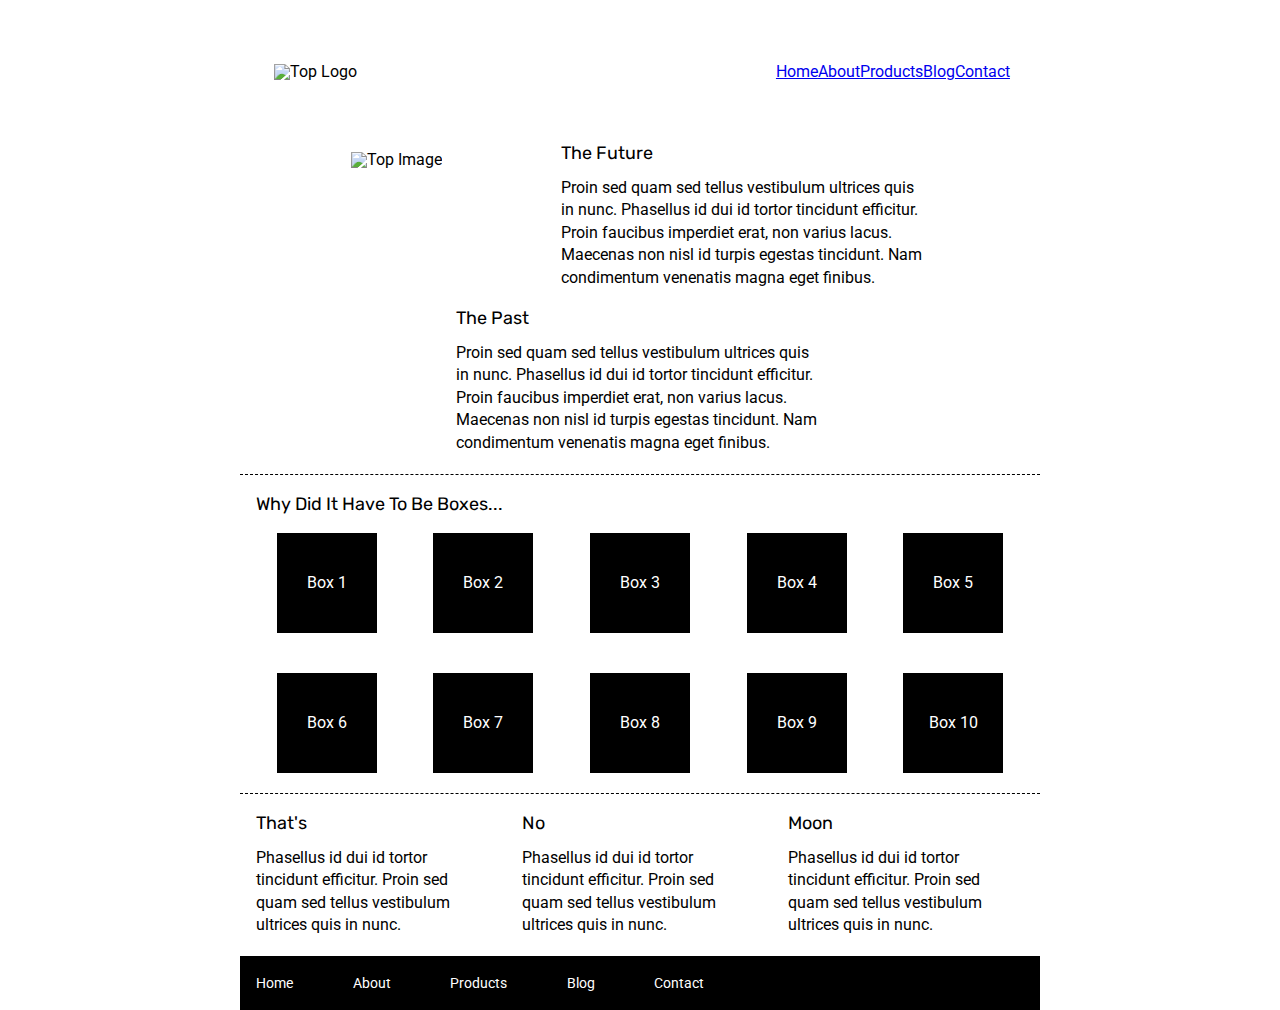
==== index.html @ 9132956f "First Part" ====
<!doctype html>

<html lang="en">

<head>
    <meta charset="utf-8">

    <title>Sprint Challenge - Home</title>

    <link href="https://fonts.googleapis.com/css?family=Roboto|Rubik" rel="stylesheet">
    <link rel="stylesheet" href="css/index.css">

</head>
<header>
    <div class="topImg">
        <img src="Img/lambda-black.png" alt="Top Logo">

    </div>
    <nav class="topNav">
        <a href="#">Home</a>
        <a href="#">About</a>
        <a href="#">Products</a>
        <a href="#">Blog</a>
        <a href="#">Contact</a>
    </nav>


</header>

<body>
    <div class="container">

        <section class="top-content">
            <div class="bigImg">
                    <img src="Img/jumbo.jpg" alt="Top Image">
            </div>
            <div class="text-container">
                <h2>The Future</h2>
                <p>Proin sed quam sed tellus vestibulum ultrices quis in nunc. Phasellus id dui id tortor tincidunt
                    efficitur. Proin faucibus imperdiet erat, non varius lacus. Maecenas non nisl id turpis egestas
                    tincidunt. Nam condimentum venenatis magna eget finibus.</p>
            </div>
            <div class="text-container">
                <h2>The Past</h2>
                <p>Proin sed quam sed tellus vestibulum ultrices quis in nunc. Phasellus id dui id tortor tincidunt
                    efficitur. Proin faucibus imperdiet erat, non varius lacus. Maecenas non nisl id turpis egestas
                    tincidunt. Nam condimentum venenatis magna eget finibus.</p>
            </div>
        </section>

        <section class="middle-content">

            <h2>Why Did It Have To Be Boxes...</h2>

            <div class="boxes">
                <div class="box">Box 1</div>
                <div class="box">Box 2</div>
                <div class="box">Box 3</div>
                <div class="box">Box 4</div>
                <div class="box">Box 5</div>
                <div class="box">Box 6</div>
                <div class="box">Box 7</div>
                <div class="box">Box 8</div>
                <div class="box">Box 9</div>
                <div class="box">Box 10</div>
            </div>

        </section>

        <section class="bottom-content">

            <div class="text-container">
                <h2>That's</h2>
                <p>Phasellus id dui id tortor tincidunt efficitur. Proin sed quam sed tellus vestibulum ultrices quis in
                    nunc.</p>
            </div>
            <div class="text-container">
                <h2>No</h2>
                <p>Phasellus id dui id tortor tincidunt efficitur. Proin sed quam sed tellus vestibulum ultrices quis in
                    nunc.</p>
            </div>
            <div class="text-container">
                <h2>Moon</h2>
                <p>Phasellus id dui id tortor tincidunt efficitur. Proin sed quam sed tellus vestibulum ultrices quis in
                    nunc.</p>
            </div>

        </section>

        <footer>
            <nav>
                <a href="#">Home</a>
                <a href="#">About</a>
                <a href="#">Products</a>
                <a href="#">Blog</a>
                <a href="#">Contact</a>
            </nav>
        </footer>
    </div><!-- container -->
</body>

</html>
---- css/index.css ----
/* http://meyerweb.com/eric/tools/css/reset/ 
   v2.0 | 20110126
   License: none (public domain)
*/

html, body, div, span, applet, object, iframe,
h1, h2, h3, h4, h5, h6, p, blockquote, pre,
a, abbr, acronym, address, big, cite, code,
del, dfn, em, img, ins, kbd, q, s, samp,
small, strike, strong, sub, sup, tt, var,
b, u, i, center,
dl, dt, dd, ol, ul, li,
fieldset, form, label, legend,
table, caption, tbody, tfoot, thead, tr, th, td,
article, aside, canvas, details, embed, 
figure, figcaption, footer, header, hgroup, 
menu, nav, output, ruby, section, summary,
time, mark, audio, video {
	margin: 0;
	padding: 0;
	border: 0;
	font-size: 100%;
	font: inherit;
	vertical-align: baseline;
}
/* HTML5 display-role reset for older browsers */
article, aside, details, figcaption, figure, 
footer, header, hgroup, menu, nav, section {
	display: block;
}
body {
	line-height: 1;
}
ol, ul {
	list-style: none;
}
blockquote, q {
	quotes: none;
}
blockquote:before, blockquote:after,
q:before, q:after {
	content: '';
	content: none;
}
table {
	border-collapse: collapse;
	border-spacing: 0;
}

* {
    box-sizing: border-box;
}

html, body {
    height: 100%;
    font-family: 'Roboto', sans-serif;
}

h1, h2, h3, h4, h5 {
    font-size: 18px;
    margin-bottom: 15px;
    font-family: 'Rubik', sans-serif;
}

p {
    line-height: 1.4;
}

.container {
    width: 800px;
    margin: 0 auto;
}

.top-content {
    display: flex;
    flex-wrap: wrap;
    justify-content: space-evenly;
    margin-bottom: 20px;
    border-bottom: 1px dashed black;
}

.top-content .text-container {
    width: 48%;
    padding: 0 1%;
    padding-bottom: 20px;  
}

.middle-content {
    margin-bottom: 20px;
    border-bottom: 1px dashed black;
}

.middle-content h2 {
    padding: 0 2%;
    margin-bottom: 0;
}

.middle-content .boxes {
    display: flex;
    flex-wrap: wrap;
    justify-content: space-evenly;
}

.middle-content .boxes .box {
    width: 12.5%;
    height: 100px;
    background: black;
    margin: 20px 2.5%;
    color: white;
    display: flex;
    align-items: center;
    justify-content: center;
}

.bottom-content {
    display: flex;
    margin: 0 2% 20px;
    justify-content: space-around;
}

.bottom-content .text-container {
    padding-right: 4%;
}

.bottom-content .text-container:last-child {
    padding-right: 0;
}

footer {
    width: 100%;
    background: black;
}

footer nav {
    width: 60%;
    display: flex;
    justify-content: space-between;
    align-items: center;
    padding: 20px 2%;
    font-size: 14px;
}

footer nav a {
    color: white;
    text-decoration: none;
}
header{
    display: flex;
    justify-content: space-around;
    padding: 5%;
}
header .topNav{
    display: flex;
    justify-content: space-between;
    align-items: center;
    width: 20%;
   
}
.bigImg{
    display: flex;
    align-content: center;
    padding: 1%;
}
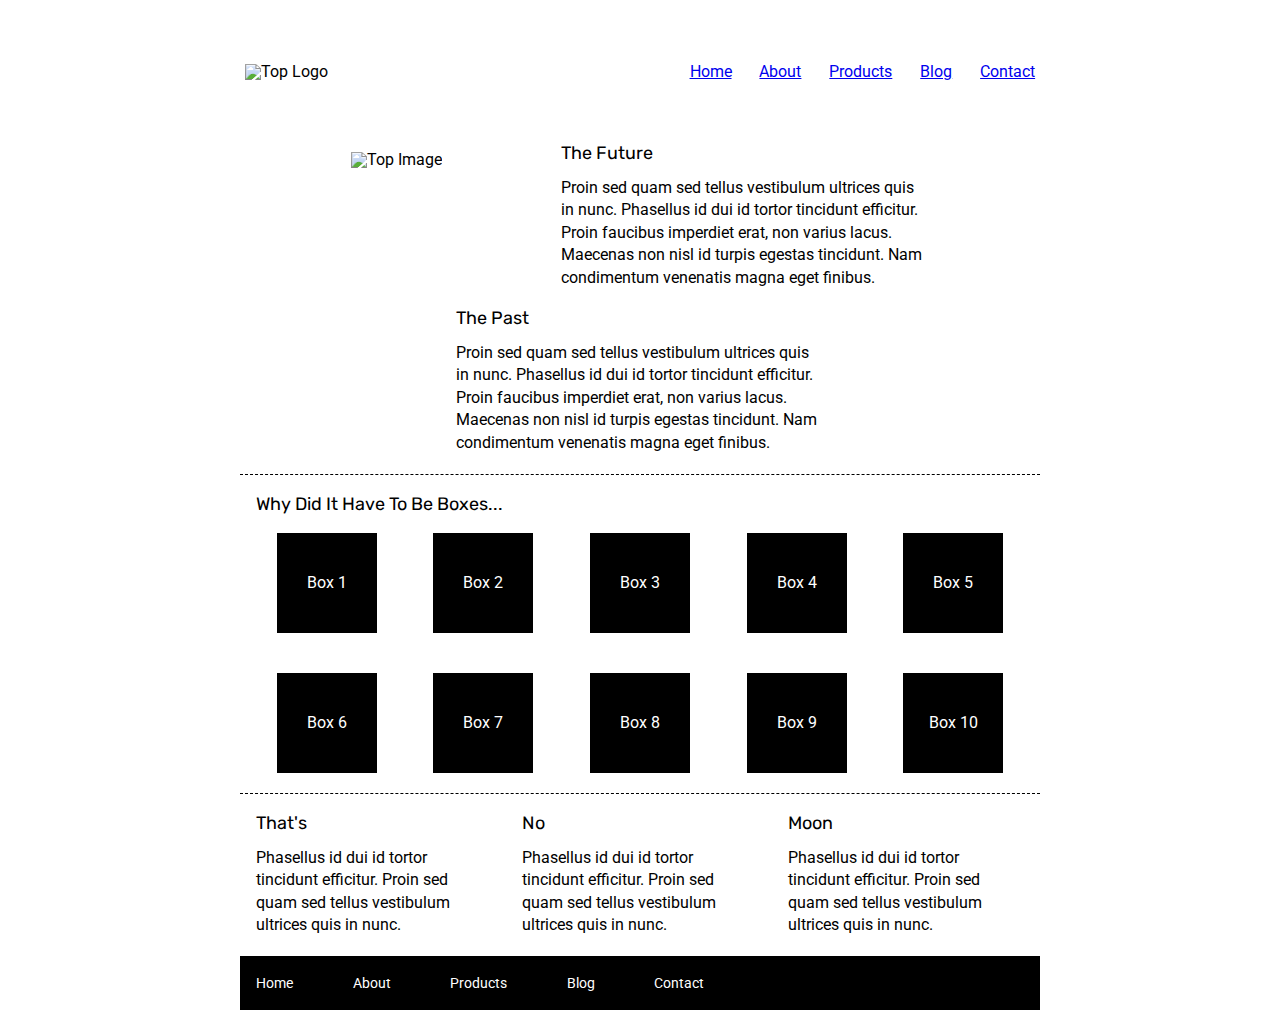
==== commit b6eedaa1: "Upload of changes" ====
--- a/index.html
+++ b/index.html
@@ -17,7 +17,7 @@
 
     </div>
     <nav class="topNav">
-        <a href="#">Home</a>
+        <a href="#">Home</a>    
         <a href="#">About</a>
         <a href="#">Products</a>
         <a href="#">Blog</a>
--- a/css/index.css
+++ b/css/index.css
@@ -149,15 +149,44 @@
     justify-content: space-around;
     padding: 5%;
 }
-header .topNav{
+.topNav{
+    width: 30%;
     display: flex;
     justify-content: space-between;
     align-items: center;
-    width: 20%;
-   
 }
 .bigImg{
     display: flex;
-    align-content: center;
+    justify-content: center;
     padding: 1%;
+}
+.container-about-page{
+    padding: 4%;
+    
+}
+.topSection{
+    display: flex;
+    margin: 0 2% 20px;
+    justify-content: space-around;
+}
+.bottomSection{
+    display: flex;
+    margin: 0 2% 20px;
+    justify-content: space-around;
+}
+.firstPart{
+    display: flex;
+    flex-direction: column;
+}
+.secondPart{
+    display: flex;
+    flex-direction: column;
+}
+.thirdPart{
+    display: flex;
+    flex-direction: column;
+}
+.fourPart{
+    display: flex;
+    flex-direction: column;
 }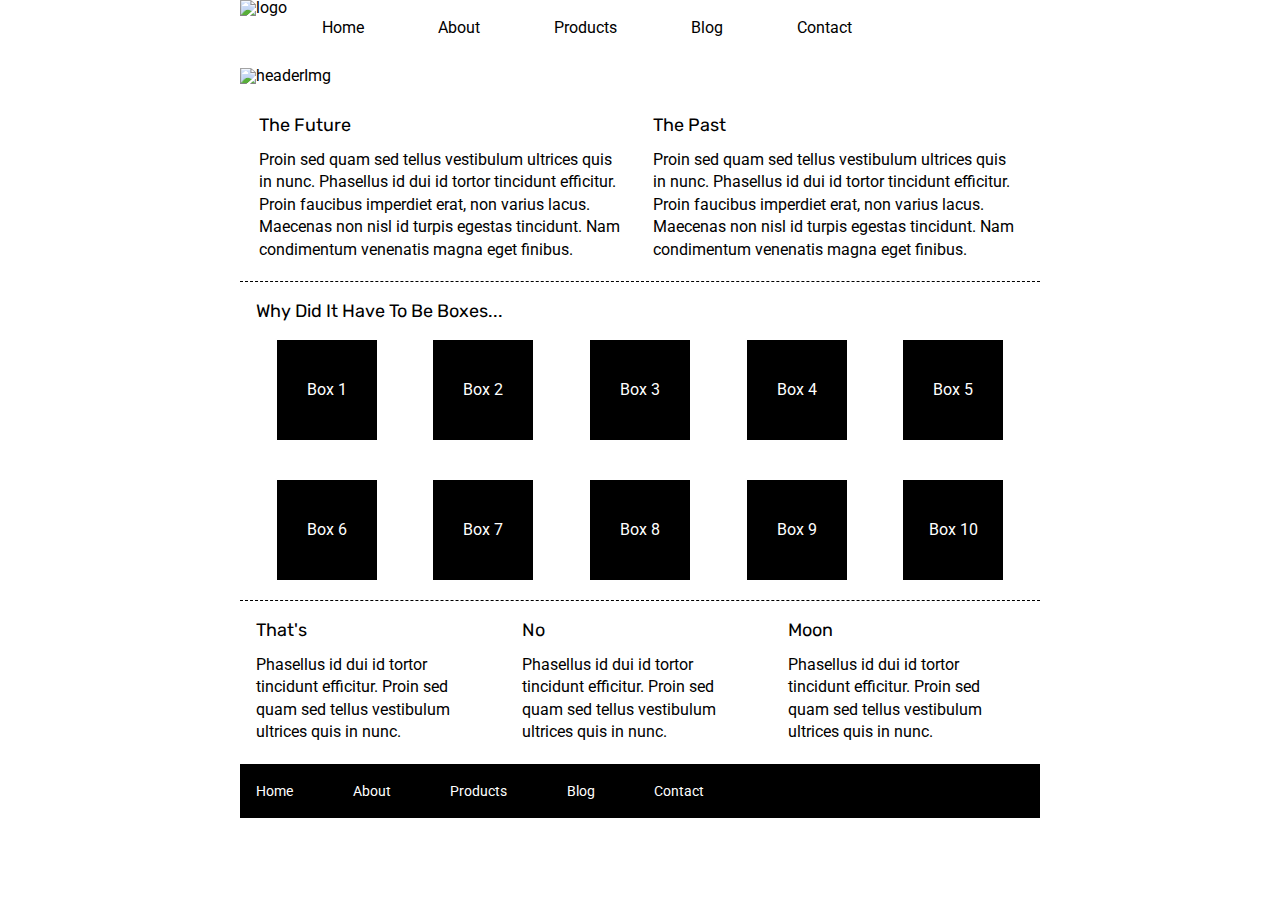
==== commit 7db347af: "finale" ====
--- a/index.html
+++ b/index.html
@@ -12,28 +12,30 @@
 
 </head>
 <header>
-    <div class="topImg">
-        <img src="Img/lambda-black.png" alt="Top Logo">
-
-    </div>
-    <nav class="topNav">
-        <a href="#">Home</a>    
-        <a href="#">About</a>
-        <a href="#">Products</a>
-        <a href="#">Blog</a>
-        <a href="#">Contact</a>
-    </nav>
+    <section class="top">
+        <div class="toplogo">
+            <img src="img/lambda-black.png" alt="logo">
+        </div>
+        <nav class="navigator">
+            <a href="index.html">Home</a>
+            <a href="#">About</a>
+            <a href="#">Products</a>
+            <a href="#">Blog</a>
+            <a href="#">Contact</a>
+        </nav>
+    </section>
+    <br>
+    <br>
+    <img src="img/jumbo.jpg" alt="headerImg">
 
 
 </header>
-
+<br>
+<br>
 <body>
     <div class="container">
 
         <section class="top-content">
-            <div class="bigImg">
-                    <img src="Img/jumbo.jpg" alt="Top Image">
-            </div>
             <div class="text-container">
                 <h2>The Future</h2>
                 <p>Proin sed quam sed tellus vestibulum ultrices quis in nunc. Phasellus id dui id tortor tincidunt
--- a/css/index.css
+++ b/css/index.css
@@ -144,49 +144,72 @@
     color: white;
     text-decoration: none;
 }
-header{
-    display: flex;
-    justify-content: space-around;
-    padding: 5%;
-}
-.topNav{
-    width: 30%;
-    display: flex;
-    justify-content: space-between;
-    align-items: center;
-}
-.bigImg{
-    display: flex;
-    justify-content: center;
-    padding: 1%;
-}
-.container-about-page{
-    padding: 4%;
+/* My code */
+
+
+header {
+    width: 800px;
+    margin: 0 auto;
+}
+.top {
+    display: flex;
+}
+.navigator {
+    margin-top: 20px; 
+}
+.navigator a{
+   color: black;
+   padding-right: 70px;
+   text-decoration: none;
+}
+.toplogo {
+    padding-right: 35px;
+}
+.hr1 {
+    border: 1px dotted black;
+}
+hr {
+    border: 1px dotted black;
+    display: flex;
     
 }
-.topSection{
-    display: flex;
-    margin: 0 2% 20px;
-    justify-content: space-around;
-}
-.bottomSection{
-    display: flex;
-    margin: 0 2% 20px;
-    justify-content: space-around;
-}
-.firstPart{
-    display: flex;
-    flex-direction: column;
-}
-.secondPart{
-    display: flex;
-    flex-direction: column;
-}
-.thirdPart{
-    display: flex;
-    flex-direction: column;
-}
-.fourPart{
-    display: flex;
-    flex-direction: column;
+.firstSection {
+    display: flex;
+}
+.firstSection div {
+    padding: 2%;
+}
+.first {
+    display: flex;
+    flex-direction: column;
+    
+}
+.second{
+    display: flex;
+    flex-direction: column;
+    
+}
+.secondSection {
+    display: flex;
+}
+.secondSection div {
+    padding: 2%;
+}
+.third {
+    display: flex;
+    flex-direction: column;
+}
+.fourth {
+    display: flex;
+    flex-direction: column;
+}
+button {
+    color: black;
+    background-color: white;
+    border: 1px solid black;
+    margin-right: 220px; 
+    border-radius: 8px;
+}
+button p {
+    padding: 2%;
 }